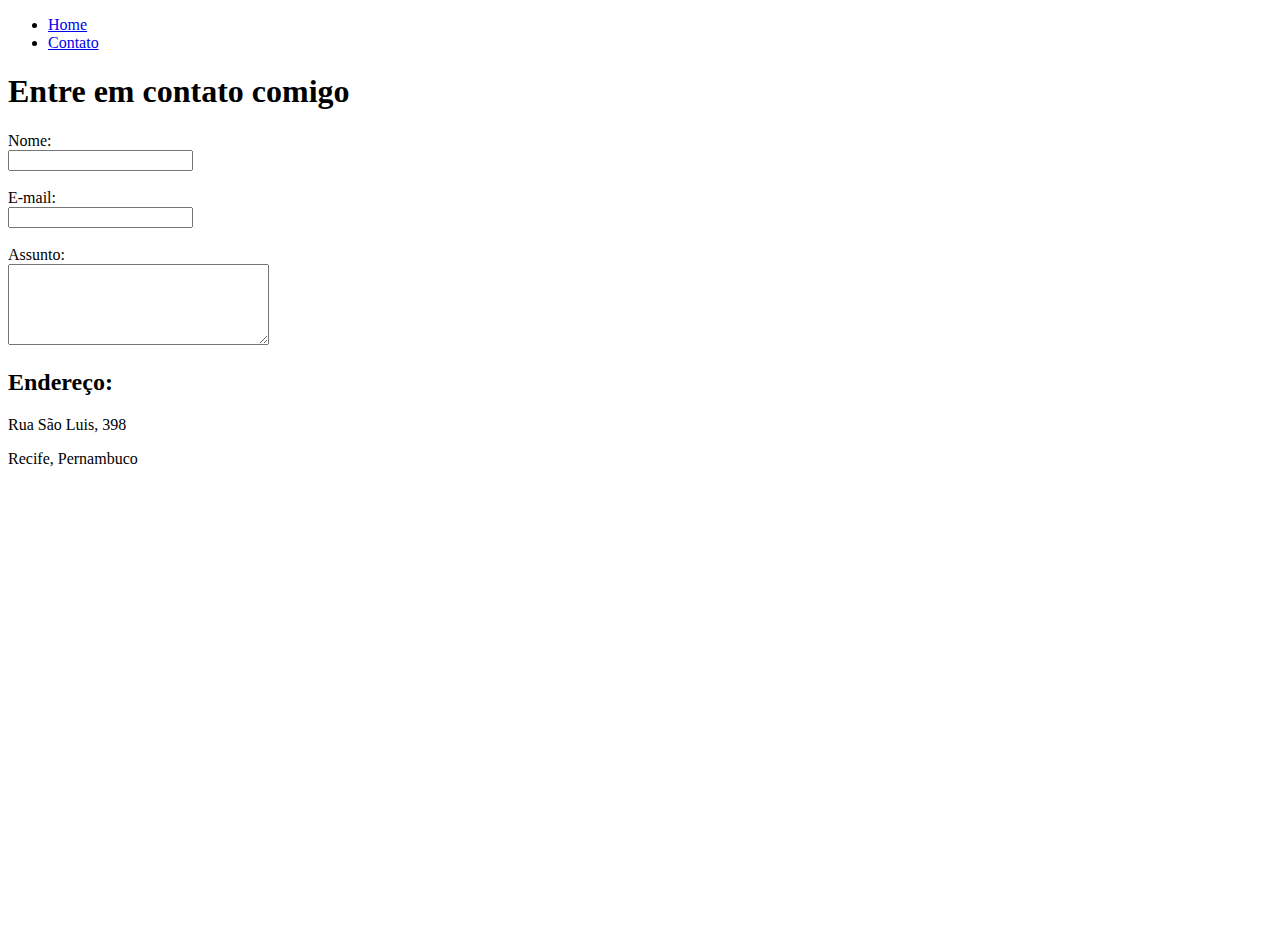
==== contato.html @ df139609 "mapa" ====
<!DOCTYPE html>
<html lang="pt-br">
<head>
    <meta charset="UTF-8">
    <meta http-equiv="X-UA-Compatible" content="IE=edge">
    <meta name="viewport" content="width=device-width, initial-scale=1.0">
    <title>Contato</title>
</head>
<body>
    <ul>
        <li>
            <a href="index.html">Home</a>
        </li>
        <li>
            <a href="contato.html">Contato</a>
        </li>
    </ul>
    <h1>Entre em contato comigo</h1>
    <form>
        <label for="nome">Nome: </label><br>
        <input type="text" id="nome">
        <br>
        <br>
        <label for="email">E-mail: </label><br>
        <input type="text" id="email">
        <br>
        <br>
        <label for="assunto">Assunto: </label><br>
        <textarea name="" id="" cols="30" rows="5"></textarea>
    </form>
    <h2>Endereço:</h2>
        <p>Rua São Luis, 398 </p>
        <p>Recife, Pernambuco</p>
        <iframe src="https://www.google.com/maps/embed?pb=!1m26!1m12!1m3!1d7900.292604889794!2d-34.896155210425164!3d-8.086558526711848!2m3!1f0!2f0!3f0!3m2!1i1024!2i768!4f13.1!4m11!3e6!4m3!3m2!1d-8.0831652!2d-34.8955188!4m5!1s0x7ab1f3e93855c3b%3A0xf26b9974ff8b1394!2sGasbras%20Irm%C3%A3o%20Juca!3m2!1d-8.0899022!2d-34.8888405!5e0!3m2!1sen!2sbr!4v1661966489581!5m2!1sen!2sbr" width="600" height="450" style="border:0;" allowfullscreen="" loading="lazy" referrerpolicy="no-referrer-when-downgrade"></iframe>
</body>
</html>
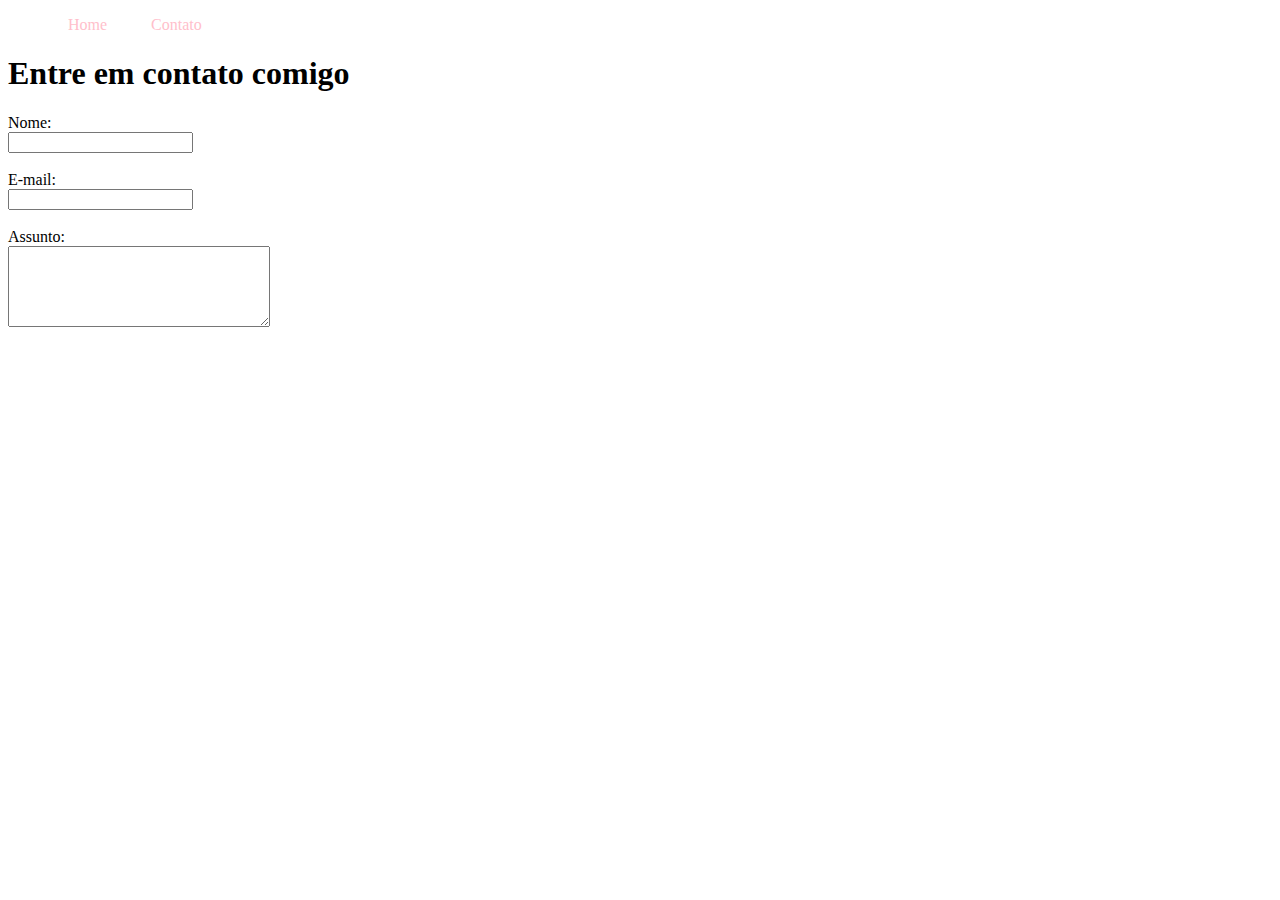
==== commit 5a754310: "mapa" ====
--- a/contato.html
+++ b/contato.html
@@ -5,9 +5,10 @@
     <meta http-equiv="X-UA-Compatible" content="IE=edge">
     <meta name="viewport" content="width=device-width, initial-scale=1.0">
     <title>Contato</title>
+    <link rel="stylesheet" href="/assets/css/style.css">
 </head>
 <body>
-    <ul>
+    <ul id="menu">
         <li>
             <a href="index.html">Home</a>
         </li>
@@ -16,7 +17,7 @@
         </li>
     </ul>
     <h1>Entre em contato comigo</h1>
-    <form>
+    <form class="mbottom">
         <label for="nome">Nome: </label><br>
         <input type="text" id="nome">
         <br>
@@ -28,9 +29,5 @@
         <label for="assunto">Assunto: </label><br>
         <textarea name="" id="" cols="30" rows="5"></textarea>
     </form>
-    <h2>Endereço:</h2>
-        <p>Rua São Luis, 398 </p>
-        <p>Recife, Pernambuco</p>
-        <iframe src="https://www.google.com/maps/embed?pb=!1m26!1m12!1m3!1d7900.292604889794!2d-34.896155210425164!3d-8.086558526711848!2m3!1f0!2f0!3f0!3m2!1i1024!2i768!4f13.1!4m11!3e6!4m3!3m2!1d-8.0831652!2d-34.8955188!4m5!1s0x7ab1f3e93855c3b%3A0xf26b9974ff8b1394!2sGasbras%20Irm%C3%A3o%20Juca!3m2!1d-8.0899022!2d-34.8888405!5e0!3m2!1sen!2sbr!4v1661966489581!5m2!1sen!2sbr" width="600" height="450" style="border:0;" allowfullscreen="" loading="lazy" referrerpolicy="no-referrer-when-downgrade"></iframe>
 </body>
 </html>--- a/assets/css/style.css
+++ b/assets/css/style.css
@@ -0,0 +1,76 @@
+/*Estilo pagina home*/
+
+
+.center 
+{
+    text-align: center;
+}
+
+.justify
+{
+    text-align: justify;
+}
+
+.container 
+{
+    display: flex;
+    flex-flow: row;
+    justify-content: center;
+    align-items: center;
+}
+
+#menu li 
+{
+    display: inline;
+    padding: 20px;
+
+}
+
+#menu li a 
+{
+    text-decoration: none;
+    color: pink;
+}
+
+#menu li a:hover
+{
+    background-color: palevioletred;
+    padding: 25px;
+}
+
+.pmargin 
+{
+    padding: 30px;
+}
+
+.br
+{
+    border-radius: 50%;
+}
+
+.wh 
+{
+    width: 320px;
+    height: 345px ;
+}
+
+.tm-social
+{
+    width: 50px;
+    height: 50px;
+}
+
+.mbottom 
+{
+    margin-bottom: 50px;
+}
+
+.mlefrig
+{
+    
+    background-color: palevioletred;
+    color: pink;
+    padding: 50px;
+}
+
+/*Estilo pagina contato*/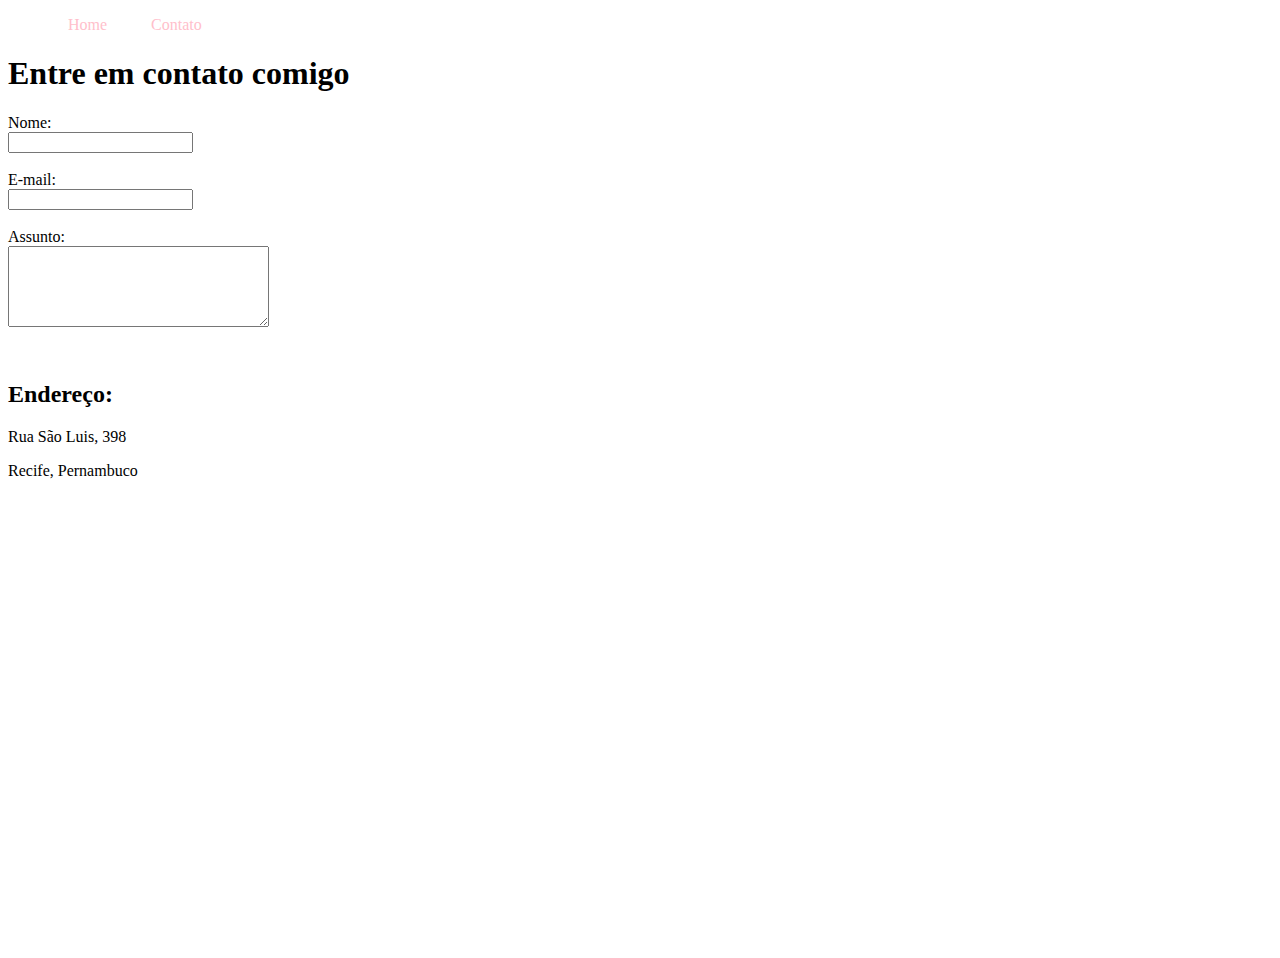
==== commit 2516f3a4: "mapa" ====
--- a/contato.html
+++ b/contato.html
@@ -29,5 +29,9 @@
         <label for="assunto">Assunto: </label><br>
         <textarea name="" id="" cols="30" rows="5"></textarea>
     </form>
+    <h2>Endereço:</h2>
+        <p>Rua São Luis, 398</p>
+        <p>Recife, Pernambuco</p>
+        <iframe src="https://www.google.com/maps/embed?pb=!1m26!1m12!1m3!1d7900.292604889794!2d-34.896155210425164!3d-8.086558526711848!2m3!1f0!2f0!3f0!3m2!1i1024!2i768!4f13.1!4m11!3e6!4m3!3m2!1d-8.0831652!2d-34.8955188!4m5!1s0x7ab1f3e93855c3b%3A0xf26b9974ff8b1394!2sGasbras%20Irm%C3%A3o%20Juca!3m2!1d-8.0899022!2d-34.8888405!5e0!3m2!1sen!2sbr!4v1661966489581!5m2!1sen!2sbr" width="600" height="450" style="border:0;" allowfullscreen="" loading="lazy" referrerpolicy="no-referrer-when-downgrade"></iframe>
 </body>
 </html>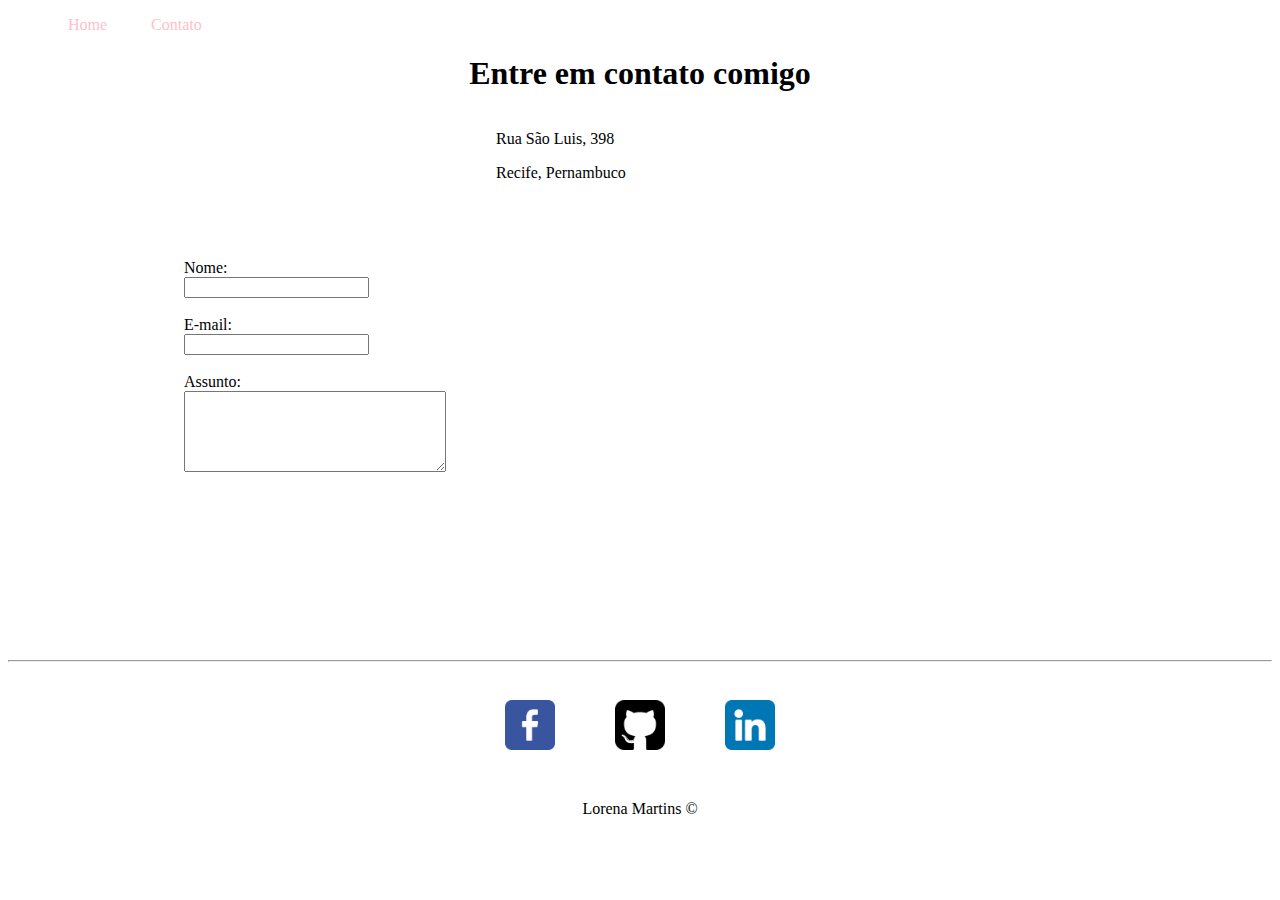
==== commit 1e50fc18: "contato" ====
--- a/contato.html
+++ b/contato.html
@@ -16,22 +16,51 @@
             <a href="contato.html">Contato</a>
         </li>
     </ul>
-    <h1>Entre em contato comigo</h1>
-    <form class="mbottom">
-        <label for="nome">Nome: </label><br>
-        <input type="text" id="nome">
-        <br>
-        <br>
-        <label for="email">E-mail: </label><br>
-        <input type="text" id="email">
-        <br>
-        <br>
-        <label for="assunto">Assunto: </label><br>
-        <textarea name="" id="" cols="30" rows="5"></textarea>
-    </form>
-    <h2>Endereço:</h2>
-        <p>Rua São Luis, 398</p>
-        <p>Recife, Pernambuco</p>
-        <iframe src="https://www.google.com/maps/embed?pb=!1m26!1m12!1m3!1d7900.292604889794!2d-34.896155210425164!3d-8.086558526711848!2m3!1f0!2f0!3f0!3m2!1i1024!2i768!4f13.1!4m11!3e6!4m3!3m2!1d-8.0831652!2d-34.8955188!4m5!1s0x7ab1f3e93855c3b%3A0xf26b9974ff8b1394!2sGasbras%20Irm%C3%A3o%20Juca!3m2!1d-8.0899022!2d-34.8888405!5e0!3m2!1sen!2sbr!4v1661966489581!5m2!1sen!2sbr" width="600" height="450" style="border:0;" allowfullscreen="" loading="lazy" referrerpolicy="no-referrer-when-downgrade"></iframe>
+    <h1 class="center">Entre em contato comigo</h1>
+    
+    <div class="container">
+        <div>
+            <h2></h2>
+            <form class="mbottom">
+                <label for="nome">Nome: </label><br>
+                <input type="text" id="nome">
+                <br>
+                <br>
+                <label for="email">E-mail: </label><br>
+                <input type="text" id="email">
+                <br>
+                <br>
+                <label for="assunto">Assunto: </label><br>
+                <textarea name="" id="" cols="30" rows="5"></textarea>
+            </form>
+        </div>
+        <div class="mleft">
+            <p>Rua São Luis, 398</p>
+            <p>Recife, Pernambuco</p>
+            <iframe src="https://www.google.com/maps/embed?pb=!1m26!1m12!1m3!1d7900.292604889794!2d-34.896155210425164!3d-8.086558526711848!2m3!1f0!2f0!3f0!3m2!1i1024!2i768!4f13.1!4m11!3e6!4m3!3m2!1d-8.0831652!2d-34.8955188!4m5!1s0x7ab1f3e93855c3b%3A0xf26b9974ff8b1394!2sGasbras%20Irm%C3%A3o%20Juca!3m2!1d-8.0899022!2d-34.8888405!5e0!3m2!1sen!2sbr!4v1661966489581!5m2!1sen!2sbr" width="600" height="450" style="border:0;" allowfullscreen="" loading="lazy" referrerpolicy="no-referrer-when-downgrade"></iframe>
+        </div>
+
+    </div>
+    <hr>
+    <footer>
+
+        <div class="container"> 
+            
+            <a href="https://www.facebook.com/lorena.martins.3538/" target="_blank">
+                <img class="tm-social pmargin" src="assets/css/facebook.png" alt="Logo do facebook">
+            </a>
+            <a href="https://github.com/loirena" target="_blank" >
+                <img class="tm-social pmargin" src="assets/css/github-sign.png" alt="Logo do github">
+            </a>
+           <a href="https://www.linkedin.com/in/loirena/?locale=pt_BR" target="_blank">
+                <img class="tm-social pmargin" src="assets/css/linkedin.png" alt="Logo do linkedin">
+           </a>
+
+        </div>
+
+        <p class="center">
+        Lorena Martins &copy;
+        </p>
+    </footer>
 </body>
 </html>--- a/assets/css/style.css
+++ b/assets/css/style.css
@@ -73,4 +73,8 @@
     padding: 50px;
 }
 
-/*Estilo pagina contato*/+/*Estilo pagina contato*/
+.mleft
+{
+    margin-left: 50px;
+}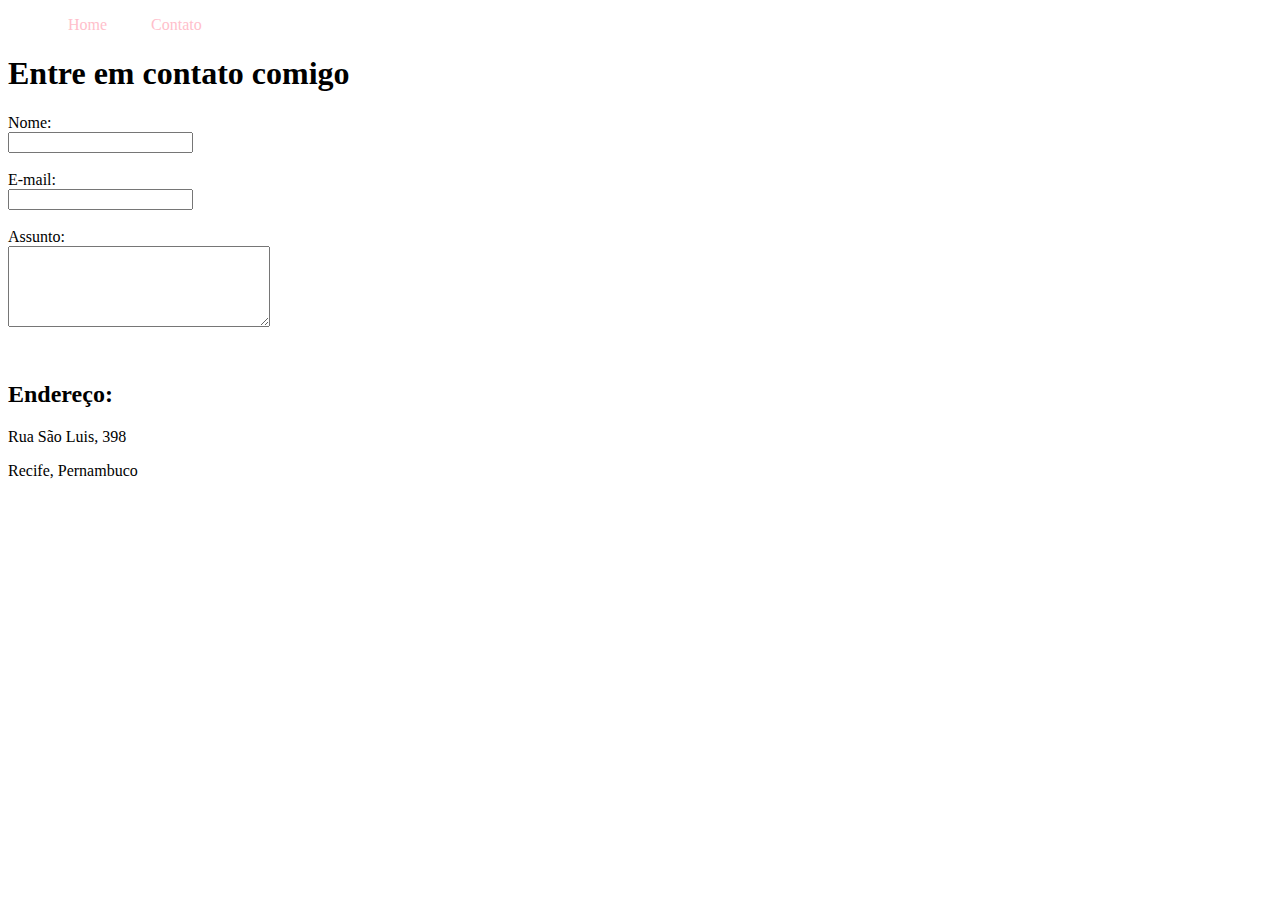
==== commit a42fddb8: "mapa" ====
--- a/contato.html
+++ b/contato.html
@@ -16,51 +16,22 @@
             <a href="contato.html">Contato</a>
         </li>
     </ul>
-    <h1 class="center">Entre em contato comigo</h1>
-    
-    <div class="container">
-        <div>
-            <h2></h2>
-            <form class="mbottom">
-                <label for="nome">Nome: </label><br>
-                <input type="text" id="nome">
-                <br>
-                <br>
-                <label for="email">E-mail: </label><br>
-                <input type="text" id="email">
-                <br>
-                <br>
-                <label for="assunto">Assunto: </label><br>
-                <textarea name="" id="" cols="30" rows="5"></textarea>
-            </form>
-        </div>
-        <div class="mleft">
-            <p>Rua São Luis, 398</p>
-            <p>Recife, Pernambuco</p>
-            <iframe src="https://www.google.com/maps/embed?pb=!1m26!1m12!1m3!1d7900.292604889794!2d-34.896155210425164!3d-8.086558526711848!2m3!1f0!2f0!3f0!3m2!1i1024!2i768!4f13.1!4m11!3e6!4m3!3m2!1d-8.0831652!2d-34.8955188!4m5!1s0x7ab1f3e93855c3b%3A0xf26b9974ff8b1394!2sGasbras%20Irm%C3%A3o%20Juca!3m2!1d-8.0899022!2d-34.8888405!5e0!3m2!1sen!2sbr!4v1661966489581!5m2!1sen!2sbr" width="600" height="450" style="border:0;" allowfullscreen="" loading="lazy" referrerpolicy="no-referrer-when-downgrade"></iframe>
-        </div>
-
-    </div>
-    <hr>
-    <footer>
-
-        <div class="container"> 
-            
-            <a href="https://www.facebook.com/lorena.martins.3538/" target="_blank">
-                <img class="tm-social pmargin" src="assets/css/facebook.png" alt="Logo do facebook">
-            </a>
-            <a href="https://github.com/loirena" target="_blank" >
-                <img class="tm-social pmargin" src="assets/css/github-sign.png" alt="Logo do github">
-            </a>
-           <a href="https://www.linkedin.com/in/loirena/?locale=pt_BR" target="_blank">
-                <img class="tm-social pmargin" src="assets/css/linkedin.png" alt="Logo do linkedin">
-           </a>
-
-        </div>
-
-        <p class="center">
-        Lorena Martins &copy;
-        </p>
-    </footer>
+    <h1>Entre em contato comigo</h1>
+    <form class="mbottom">
+        <label for="nome">Nome: </label><br>
+        <input type="text" id="nome">
+        <br>
+        <br>
+        <label for="email">E-mail: </label><br>
+        <input type="text" id="email">
+        <br>
+        <br>
+        <label for="assunto">Assunto: </label><br>
+        <textarea name="" id="" cols="30" rows="5"></textarea>
+    </form>
+    <h2>Endereço:</h2>
+        <p>Rua São Luis, 398</p>
+        <p>Recife, Pernambuco</p>
+        <iframe src="https://www.google.com/maps/embed?pb=!1m26!1m12!1m3!1d7900.292604889794!2d-34.896155210425164!3d-8.086558526711848!2m3!1f0!2f0!3f0!3m2!1i1024!2i768!4f13.1!4m11!3e6!4m3!3m2!1d-8.0831652!2d-34.8955188!4m5!1s0x7ab1f3e93855c3b%3A0xf26b9974ff8b1394!2sGasbras%20Irm%C3%A3o%20Juca!3m2!1d-8.0899022!2d-34.8888405!5e0!3m2!1sen!2sbr!4v1661966489581!5m2!1sen!2sbr" width="300" height="250" style="border:0;" allowfullscreen="" loading="lazy" referrerpolicy="no-referrer-when-downgrade"></iframe>
 </body>
 </html>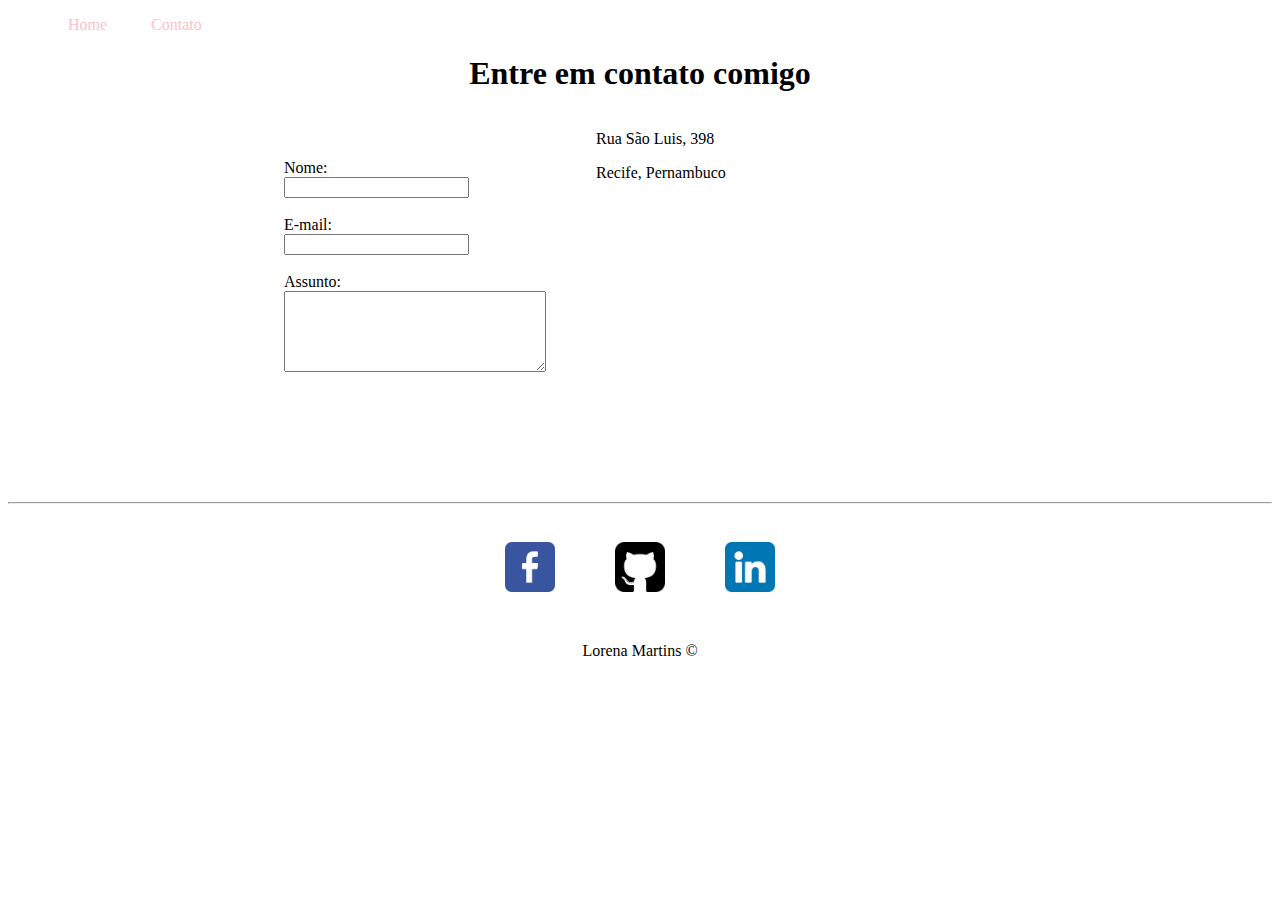
==== commit baffccbc: "contato" ====
--- a/contato.html
+++ b/contato.html
@@ -16,22 +16,51 @@
             <a href="contato.html">Contato</a>
         </li>
     </ul>
-    <h1>Entre em contato comigo</h1>
-    <form class="mbottom">
-        <label for="nome">Nome: </label><br>
-        <input type="text" id="nome">
-        <br>
-        <br>
-        <label for="email">E-mail: </label><br>
-        <input type="text" id="email">
-        <br>
-        <br>
-        <label for="assunto">Assunto: </label><br>
-        <textarea name="" id="" cols="30" rows="5"></textarea>
-    </form>
-    <h2>Endereço:</h2>
-        <p>Rua São Luis, 398</p>
-        <p>Recife, Pernambuco</p>
-        <iframe src="https://www.google.com/maps/embed?pb=!1m26!1m12!1m3!1d7900.292604889794!2d-34.896155210425164!3d-8.086558526711848!2m3!1f0!2f0!3f0!3m2!1i1024!2i768!4f13.1!4m11!3e6!4m3!3m2!1d-8.0831652!2d-34.8955188!4m5!1s0x7ab1f3e93855c3b%3A0xf26b9974ff8b1394!2sGasbras%20Irm%C3%A3o%20Juca!3m2!1d-8.0899022!2d-34.8888405!5e0!3m2!1sen!2sbr!4v1661966489581!5m2!1sen!2sbr" width="300" height="250" style="border:0;" allowfullscreen="" loading="lazy" referrerpolicy="no-referrer-when-downgrade"></iframe>
+    <h1 class="center">Entre em contato comigo</h1>
+    
+    <div class="container mbottom">
+        <div>
+            <h2></h2>
+            <form class="mbottom">
+                <label for="nome">Nome: </label><br>
+                <input type="text" id="nome">
+                <br>
+                <br>
+                <label for="email">E-mail: </label><br>
+                <input type="text" id="email">
+                <br>
+                <br>
+                <label for="assunto">Assunto: </label><br>
+                <textarea name="" id="" cols="30" rows="5"></textarea>
+            </form>
+        </div>
+        <div class="mleft">
+            <p>Rua São Luis, 398</p>
+            <p>Recife, Pernambuco</p>
+            <iframe src="https://www.google.com/maps/embed?pb=!1m26!1m12!1m3!1d7900.292604889794!2d-34.896155210425164!3d-8.086558526711848!2m3!1f0!2f0!3f0!3m2!1i1024!2i768!4f13.1!4m11!3e6!4m3!3m2!1d-8.0831652!2d-34.8955188!4m5!1s0x7ab1f3e93855c3b%3A0xf26b9974ff8b1394!2sGasbras%20Irm%C3%A3o%20Juca!3m2!1d-8.0899022!2d-34.8888405!5e0!3m2!1sen!2sbr!4v1661966489581!5m2!1sen!2sbr" width="400" height="250" style="border:0;" allowfullscreen="" loading="lazy" referrerpolicy="no-referrer-when-downgrade"></iframe>
+        </div>
+
+    </div>
+    <hr>
+    <footer>
+
+        <div class="container"> 
+            
+            <a href="https://www.facebook.com/lorena.martins.3538/" target="_blank">
+                <img class="tm-social pmargin" src="assets/css/facebook.png" alt="Logo do facebook">
+            </a>
+            <a href="https://github.com/loirena" target="_blank" >
+                <img class="tm-social pmargin" src="assets/css/github-sign.png" alt="Logo do github">
+            </a>
+           <a href="https://www.linkedin.com/in/loirena/?locale=pt_BR" target="_blank">
+                <img class="tm-social pmargin" src="assets/css/linkedin.png" alt="Logo do linkedin">
+           </a>
+
+        </div>
+
+        <p class="center">
+        Lorena Martins &copy;
+        </p>
+    </footer>
 </body>
 </html>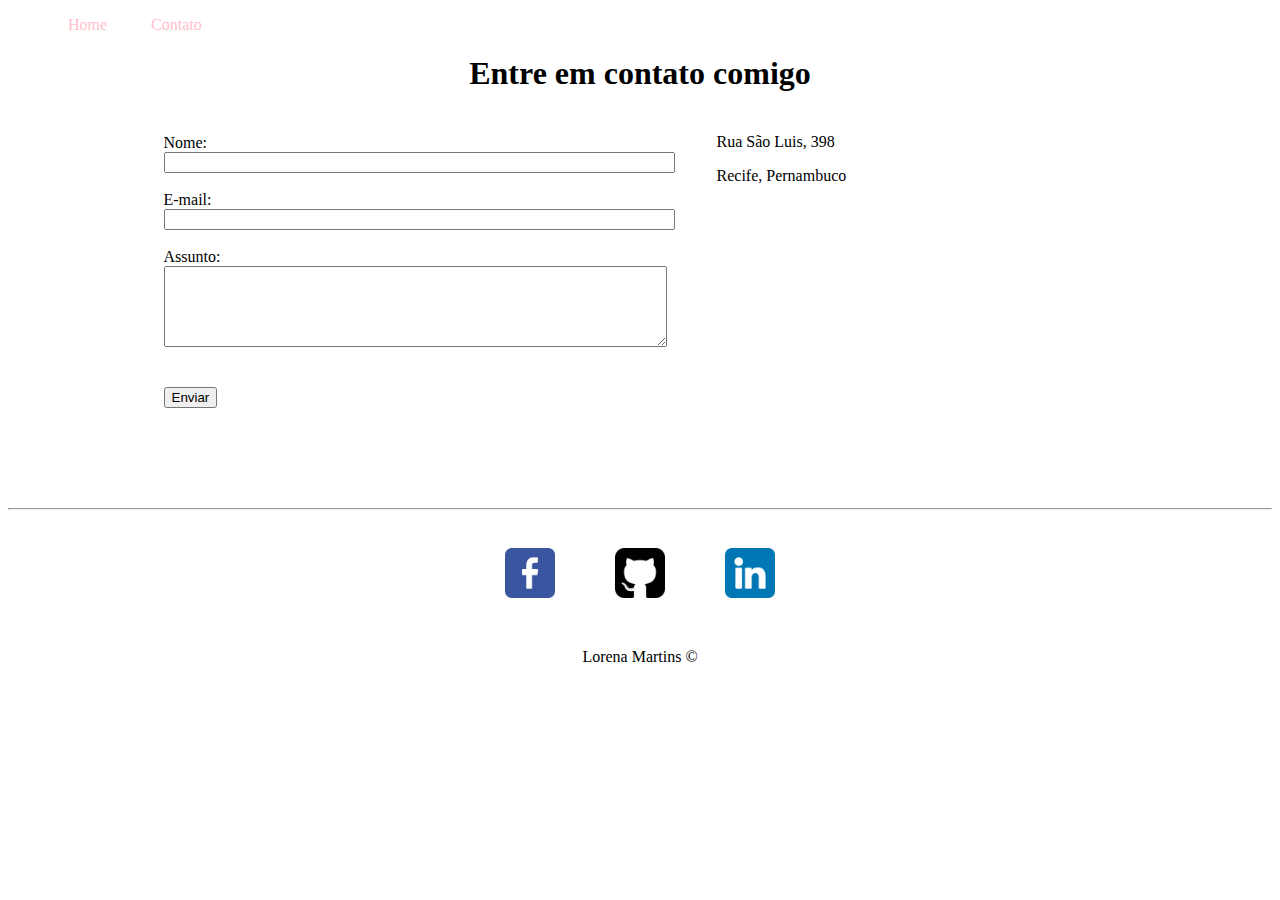
==== commit 08b90e25: "js" ====
--- a/contato.html
+++ b/contato.html
@@ -23,21 +23,28 @@
             <h2></h2>
             <form class="mbottom">
                 <label for="nome">Nome: </label><br>
-                <input type="text" id="nome">
-                <br>
+                <input type="text" id="nome" onkeyup='validaNome()'>
+                <div id="txtNome">
+                </div>
                 <br>
                 <label for="email">E-mail: </label><br>
-                <input type="text" id="email">
-                <br>
+                <input type="text" id="email" onkeyup='validaEmail()'>
+                <div id="txtEmail">
+                </div>
                 <br>
                 <label for="assunto">Assunto: </label><br>
-                <textarea name="" id="" cols="30" rows="5"></textarea>
+                <textarea name="assunto" id="assunto" cols="60" rows="5" onkeyup='validaAssunto()'>  
+                </textarea>
+                <div id="txtAssunto">
+                </div>
+                <br><br>
+                <button onclick="enviar()">Enviar</button>
             </form>
         </div>
         <div class="mleft">
             <p>Rua São Luis, 398</p>
             <p>Recife, Pernambuco</p>
-            <iframe src="https://www.google.com/maps/embed?pb=!1m26!1m12!1m3!1d7900.292604889794!2d-34.896155210425164!3d-8.086558526711848!2m3!1f0!2f0!3f0!3m2!1i1024!2i768!4f13.1!4m11!3e6!4m3!3m2!1d-8.0831652!2d-34.8955188!4m5!1s0x7ab1f3e93855c3b%3A0xf26b9974ff8b1394!2sGasbras%20Irm%C3%A3o%20Juca!3m2!1d-8.0899022!2d-34.8888405!5e0!3m2!1sen!2sbr!4v1661966489581!5m2!1sen!2sbr" width="400" height="250" style="border:0;" allowfullscreen="" loading="lazy" referrerpolicy="no-referrer-when-downgrade"></iframe>
+            <iframe src="https://www.google.com/maps/embed?pb=!1m26!1m12!1m3!1d7900.292604889794!2d-34.896155210425164!3d-8.086558526711848!2m3!1f0!2f0!3f0!3m2!1i1024!2i768!4f13.1!4m11!3e6!4m3!3m2!1d-8.0831652!2d-34.8955188!4m5!1s0x7ab1f3e93855c3b%3A0xf26b9974ff8b1394!2sGasbras%20Irm%C3%A3o%20Juca!3m2!1d-8.0899022!2d-34.8888405!5e0!3m2!1sen!2sbr!4v1661966489581!5m2!1sen!2sbr" width="400" height="250" style="border:0;" allowfullscreen="" loading="lazy" referrerpolicy="no-referrer-when-downgrade" id='mapa' onmousemove="mapaZoom()" onmouseout="mapaNormal()"></iframe>
         </div>
 
     </div>
@@ -62,5 +69,6 @@
         Lorena Martins &copy;
         </p>
     </footer>
+    <script src="/assets/js/script.js"></script>
 </body>
 </html>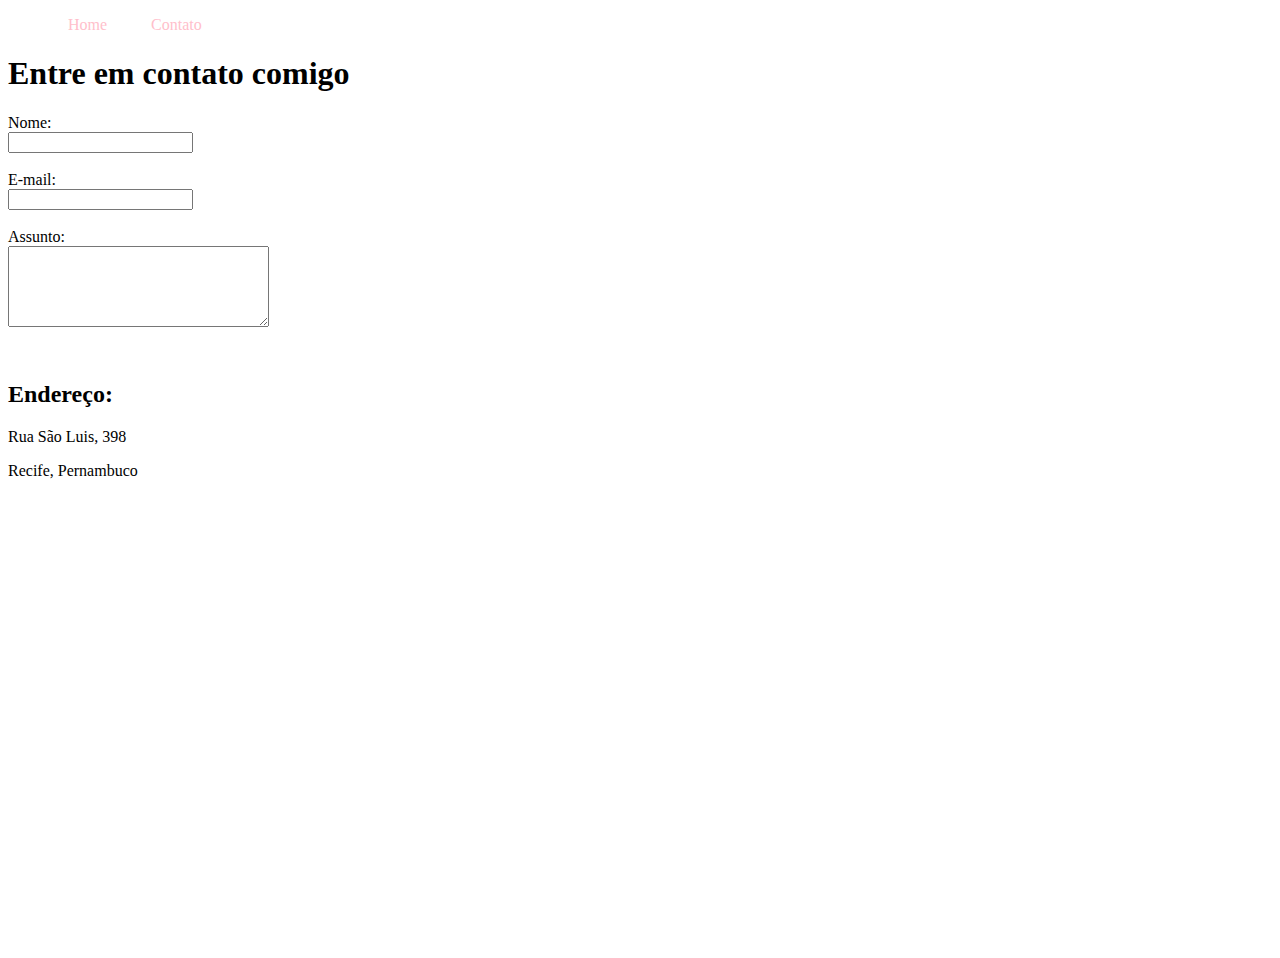
==== commit 73a7c14c: "js" ====
--- a/contato.html
+++ b/contato.html
@@ -16,59 +16,22 @@
             <a href="contato.html">Contato</a>
         </li>
     </ul>
-    <h1 class="center">Entre em contato comigo</h1>
-    
-    <div class="container mbottom">
-        <div>
-            <h2></h2>
-            <form class="mbottom">
-                <label for="nome">Nome: </label><br>
-                <input type="text" id="nome" onkeyup='validaNome()'>
-                <div id="txtNome">
-                </div>
-                <br>
-                <label for="email">E-mail: </label><br>
-                <input type="text" id="email" onkeyup='validaEmail()'>
-                <div id="txtEmail">
-                </div>
-                <br>
-                <label for="assunto">Assunto: </label><br>
-                <textarea name="assunto" id="assunto" cols="60" rows="5" onkeyup='validaAssunto()'>  
-                </textarea>
-                <div id="txtAssunto">
-                </div>
-                <br><br>
-                <button onclick="enviar()">Enviar</button>
-            </form>
-        </div>
-        <div class="mleft">
-            <p>Rua São Luis, 398</p>
-            <p>Recife, Pernambuco</p>
-            <iframe src="https://www.google.com/maps/embed?pb=!1m26!1m12!1m3!1d7900.292604889794!2d-34.896155210425164!3d-8.086558526711848!2m3!1f0!2f0!3f0!3m2!1i1024!2i768!4f13.1!4m11!3e6!4m3!3m2!1d-8.0831652!2d-34.8955188!4m5!1s0x7ab1f3e93855c3b%3A0xf26b9974ff8b1394!2sGasbras%20Irm%C3%A3o%20Juca!3m2!1d-8.0899022!2d-34.8888405!5e0!3m2!1sen!2sbr!4v1661966489581!5m2!1sen!2sbr" width="400" height="250" style="border:0;" allowfullscreen="" loading="lazy" referrerpolicy="no-referrer-when-downgrade" id='mapa' onmousemove="mapaZoom()" onmouseout="mapaNormal()"></iframe>
-        </div>
-
-    </div>
-    <hr>
-    <footer>
-
-        <div class="container"> 
-            
-            <a href="https://www.facebook.com/lorena.martins.3538/" target="_blank">
-                <img class="tm-social pmargin" src="assets/css/facebook.png" alt="Logo do facebook">
-            </a>
-            <a href="https://github.com/loirena" target="_blank" >
-                <img class="tm-social pmargin" src="assets/css/github-sign.png" alt="Logo do github">
-            </a>
-           <a href="https://www.linkedin.com/in/loirena/?locale=pt_BR" target="_blank">
-                <img class="tm-social pmargin" src="assets/css/linkedin.png" alt="Logo do linkedin">
-           </a>
-
-        </div>
-
-        <p class="center">
-        Lorena Martins &copy;
-        </p>
-    </footer>
-    <script src="/assets/js/script.js"></script>
+    <h1>Entre em contato comigo</h1>
+    <form class="mbottom">
+        <label for="nome">Nome: </label><br>
+        <input type="text" id="nome">
+        <br>
+        <br>
+        <label for="email">E-mail: </label><br>
+        <input type="text" id="email">
+        <br>
+        <br>
+        <label for="assunto">Assunto: </label><br>
+        <textarea name="" id="" cols="30" rows="5"></textarea>
+    </form>
+    <h2>Endereço:</h2>
+        <p>Rua São Luis, 398</p>
+        <p>Recife, Pernambuco</p>
+        <iframe src="https://www.google.com/maps/embed?pb=!1m26!1m12!1m3!1d7900.292604889794!2d-34.896155210425164!3d-8.086558526711848!2m3!1f0!2f0!3f0!3m2!1i1024!2i768!4f13.1!4m11!3e6!4m3!3m2!1d-8.0831652!2d-34.8955188!4m5!1s0x7ab1f3e93855c3b%3A0xf26b9974ff8b1394!2sGasbras%20Irm%C3%A3o%20Juca!3m2!1d-8.0899022!2d-34.8888405!5e0!3m2!1sen!2sbr!4v1661966489581!5m2!1sen!2sbr" width="600" height="450" style="border:0;" allowfullscreen="" loading="lazy" referrerpolicy="no-referrer-when-downgrade"></iframe>
 </body>
 </html>